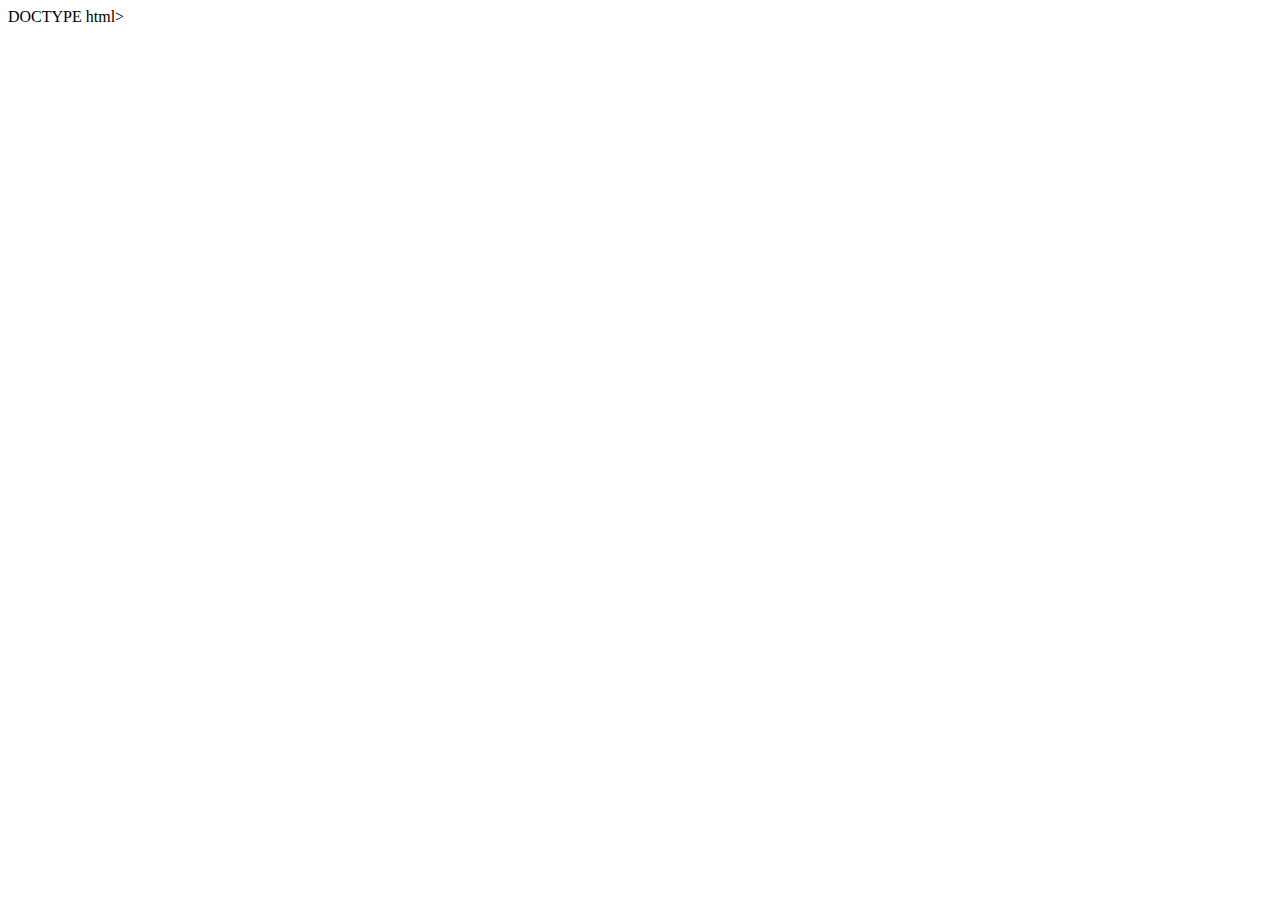
==== AluraPlus/index.html @ b622e6ec "09/05" ====
DOCTYPE html>
<html lang="en">
<head>
    <meta charset="UTF-8">
    <meta http-equiv="X-UA-Compatible" content="IE=edge">
    <meta name="viewport" content="width=device-width, initial-scale=1.0">
    <title>Alura plus</title>
    <link rel="stylesheet" herf="style.css">
</head>
<body>
    
</body>
</html>
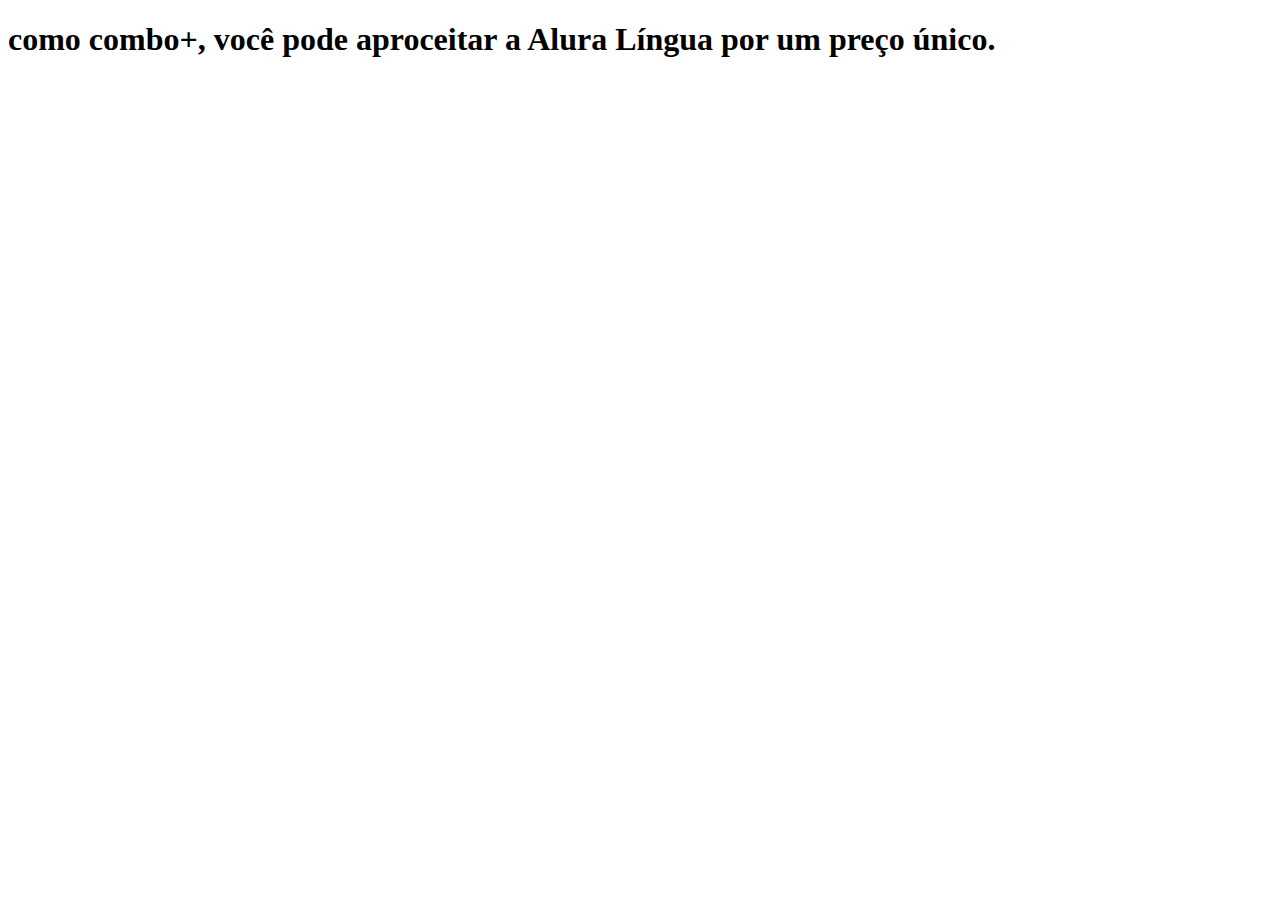
==== commit 993a0589: "Update index.html" ====
--- a/AluraPlus/index.html
+++ b/AluraPlus/index.html
@@ -1,13 +1,14 @@
-DOCTYPE html>
+<!DOCTYPE html>
 <html lang="en">
 <head>
+    <title>Alura plus</title>
     <meta charset="UTF-8">
-    <meta http-equiv="X-UA-Compatible" content="IE=edge">
     <meta name="viewport" content="width=device-width, initial-scale=1.0">
-    <title>Alura plus</title>
     <link rel="stylesheet" herf="style.css">
 </head>
 <body>
+       <h1>como combo+, você pode aproceitar a Alura Língua por um preço único.</h1>
+
     
 </body>
-</html>+</html>
